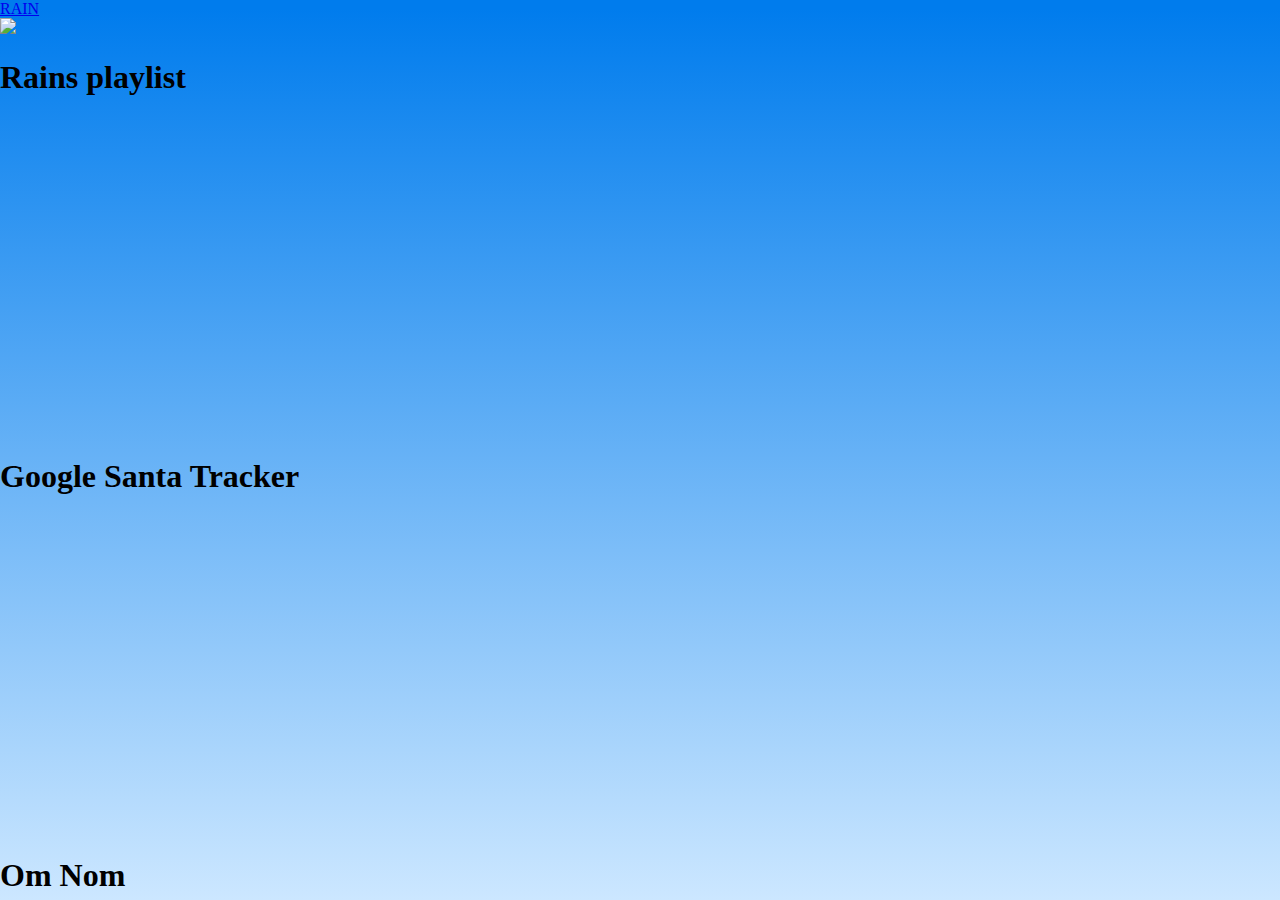
==== index.html @ d3925e73 "Update index.html" ====
<!doctype html>
<html>
  <style>
	  html, body, .container{
  width: 100%;
  height: 100%;
  min-width: 500px;
  min-height: 500px;
  margin: 0;
  padding: 0;
  overflow: hidden;
}
.container{
  background-color: #007ced;
	background: linear-gradient(to bottom, #007ced 1%,#cce7ff 100%);
}
#cloud-intro{
  position: relative;
  height: 100%;
  background: url(https://static.radulescu.me/examples/clouds/clouds1000.png);
  background: url(https://static.radulescu.me/examples/clouds/clouds1000.png) 0 200px,
              url(https://static.radulescu.me/examples/clouds/clouds1200_1.png) 0 300px,
              url(https://static.radulescu.me/examples/clouds/clouds1000_blur3.png) 100px 250px;
	animation: wind 20s linear infinite;
}
@keyframes wind{
  0% {
    background-position: 0 200px, 0 300px, 100px 250px;
  }
  100% {
    background-position: 1000px 200px, 1200px 300px, 1100px 250px;
  }

}

  </style>
<body>
  <div class="container">
	   <div id="cloud-intro">
	  
	  
<a href="rain">RAIN</a>
  <div><img src="rain/assets/magiccards.gif"/></div>
  <h1>Rains playlist</h1>
  <iframe width="560" height="315" src="https://www.youtube.com/embed/videoseries?list=PLPey6CfMaa7QVZwR9QtDLIeaoARAPE9on" frameborder="0" allowfullscreen></iframe>
  <h1>Google Santa Tracker</h1>
  <iframe width="560" height="315" src="https://www.youtube.com/embed/videoseries?list=PL590L5WQmH8ftab8SEtrKnz9f6iGQIVfD" frameborder="0" allowfullscreen></iframe>
  <h1>Om Nom</h1>
  <iframe width="560" height="315" src="https://www.youtube.com/embed/videoseries?list=PLVxGcyI6KPti53ykxmD3_3u0-VaxWvdQd" frameborder="0" allowfullscreen></iframe>
  <iframe width="560" height="315" src="https://www.youtube.com/embed/videoseries?list=PLVxGcyI6KPtjkwCTJCK3F1Z246AJFFC2d" frameborder="0" allowfullscreen></iframe>
  <iframe width="560" height="315" src="https://www.youtube.com/embed/videoseries?list=PLVxGcyI6KPtiemYXSxuR0xJa_8KsgxuHl" frameborder="0" allowfullscreen></iframe>
  <h1>LEGO</h1>
    </div>
    </div>
 
</body>
</html>
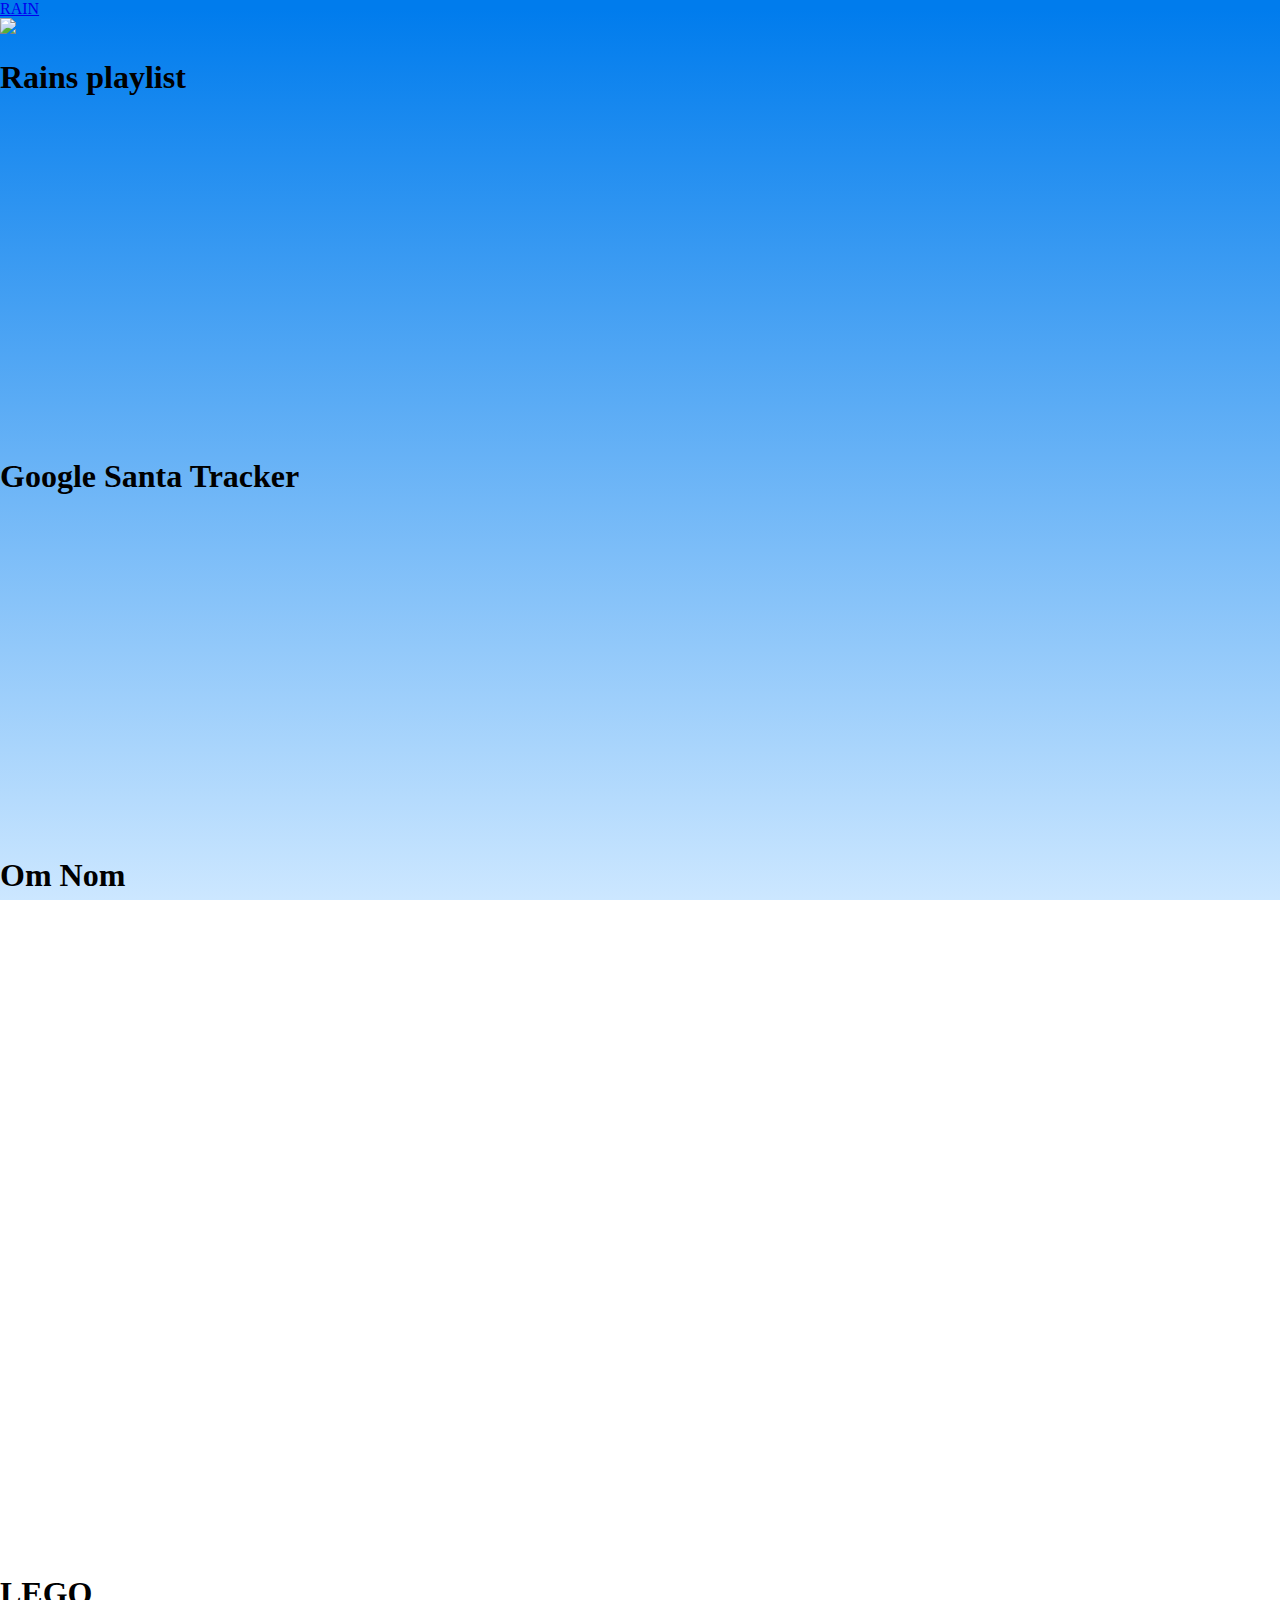
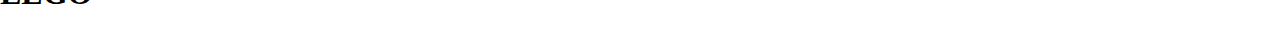
==== commit e6734156: "Update index.html" ====
--- a/index.html
+++ b/index.html
@@ -1,5 +1,6 @@
 <!doctype html>
 <html>
+	<title>Clouds</title>
   <style>
 	  html, body, .container{
   width: 100%;
@@ -8,11 +9,12 @@
   min-height: 500px;
   margin: 0;
   padding: 0;
-  overflow: hidden;
+  
 }
 .container{
   background-color: #007ced;
 	background: linear-gradient(to bottom, #007ced 1%,#cce7ff 100%);
+	overflow: hidden;
 }
 #cloud-intro{
   position: relative;
@@ -32,13 +34,18 @@
   }
 
 }
-
+	  .myContent {
+	  position: absolute;
+		  top: 0;
+		  left: 0;
+	  }
   </style>
 <body>
   <div class="container">
 	   <div id="cloud-intro">
-	  
-	  
+ </div>
+    </div>	  
+	<div class="myContent">
 <a href="rain">RAIN</a>
   <div><img src="rain/assets/magiccards.gif"/></div>
   <h1>Rains playlist</h1>
@@ -50,8 +57,7 @@
   <iframe width="560" height="315" src="https://www.youtube.com/embed/videoseries?list=PLVxGcyI6KPtjkwCTJCK3F1Z246AJFFC2d" frameborder="0" allowfullscreen></iframe>
   <iframe width="560" height="315" src="https://www.youtube.com/embed/videoseries?list=PLVxGcyI6KPtiemYXSxuR0xJa_8KsgxuHl" frameborder="0" allowfullscreen></iframe>
   <h1>LEGO</h1>
-    </div>
-    </div>
+   </div>
  
 </body>
 </html>
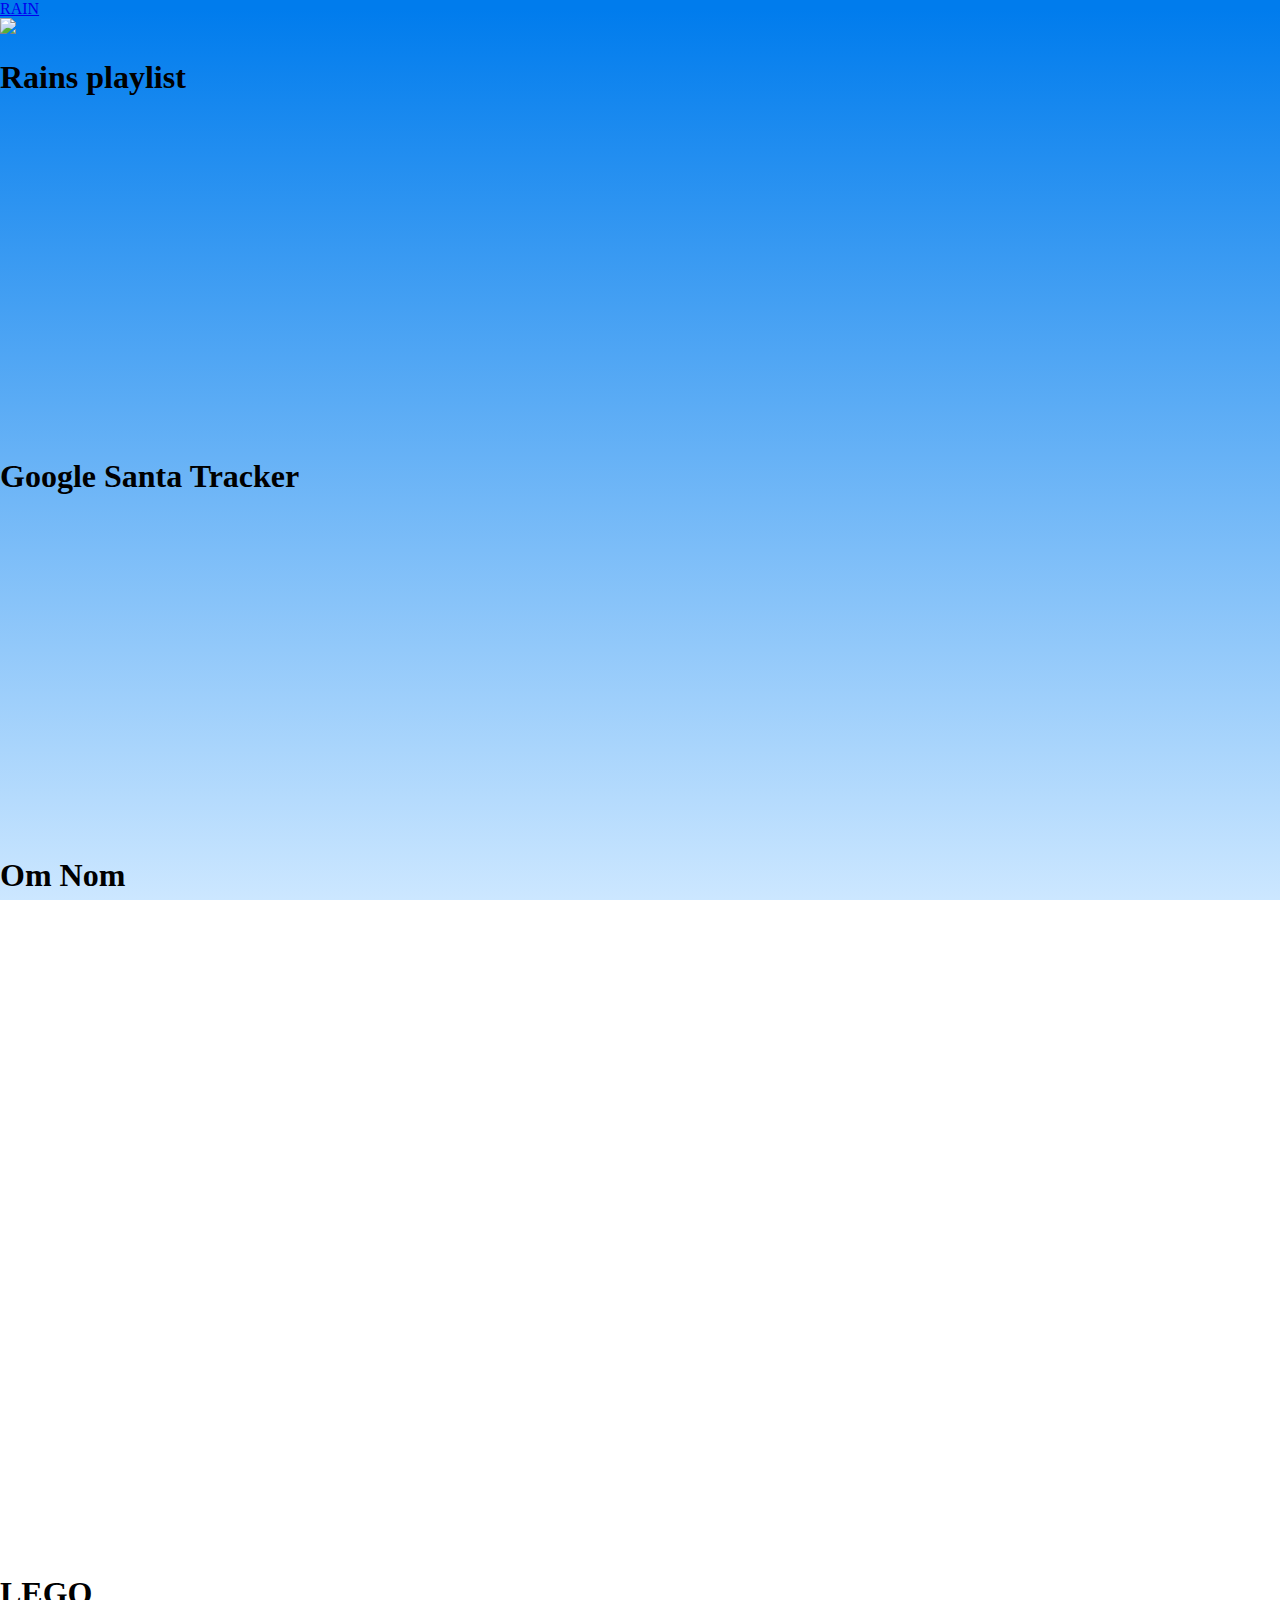
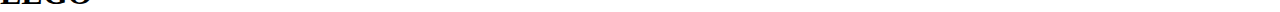
==== commit 022a6d7e: "Update index.html" ====
--- a/index.html
+++ b/index.html
@@ -12,6 +12,9 @@
   
 }
 .container{
+	position: absolute;
+	top: 0;
+	left: 0;
   background-color: #007ced;
 	background: linear-gradient(to bottom, #007ced 1%,#cce7ff 100%);
 	overflow: hidden;
@@ -35,6 +38,7 @@
 
 }
 	  .myContent {
+		  height: 100vh;
 	  position: absolute;
 		  top: 0;
 		  left: 0;
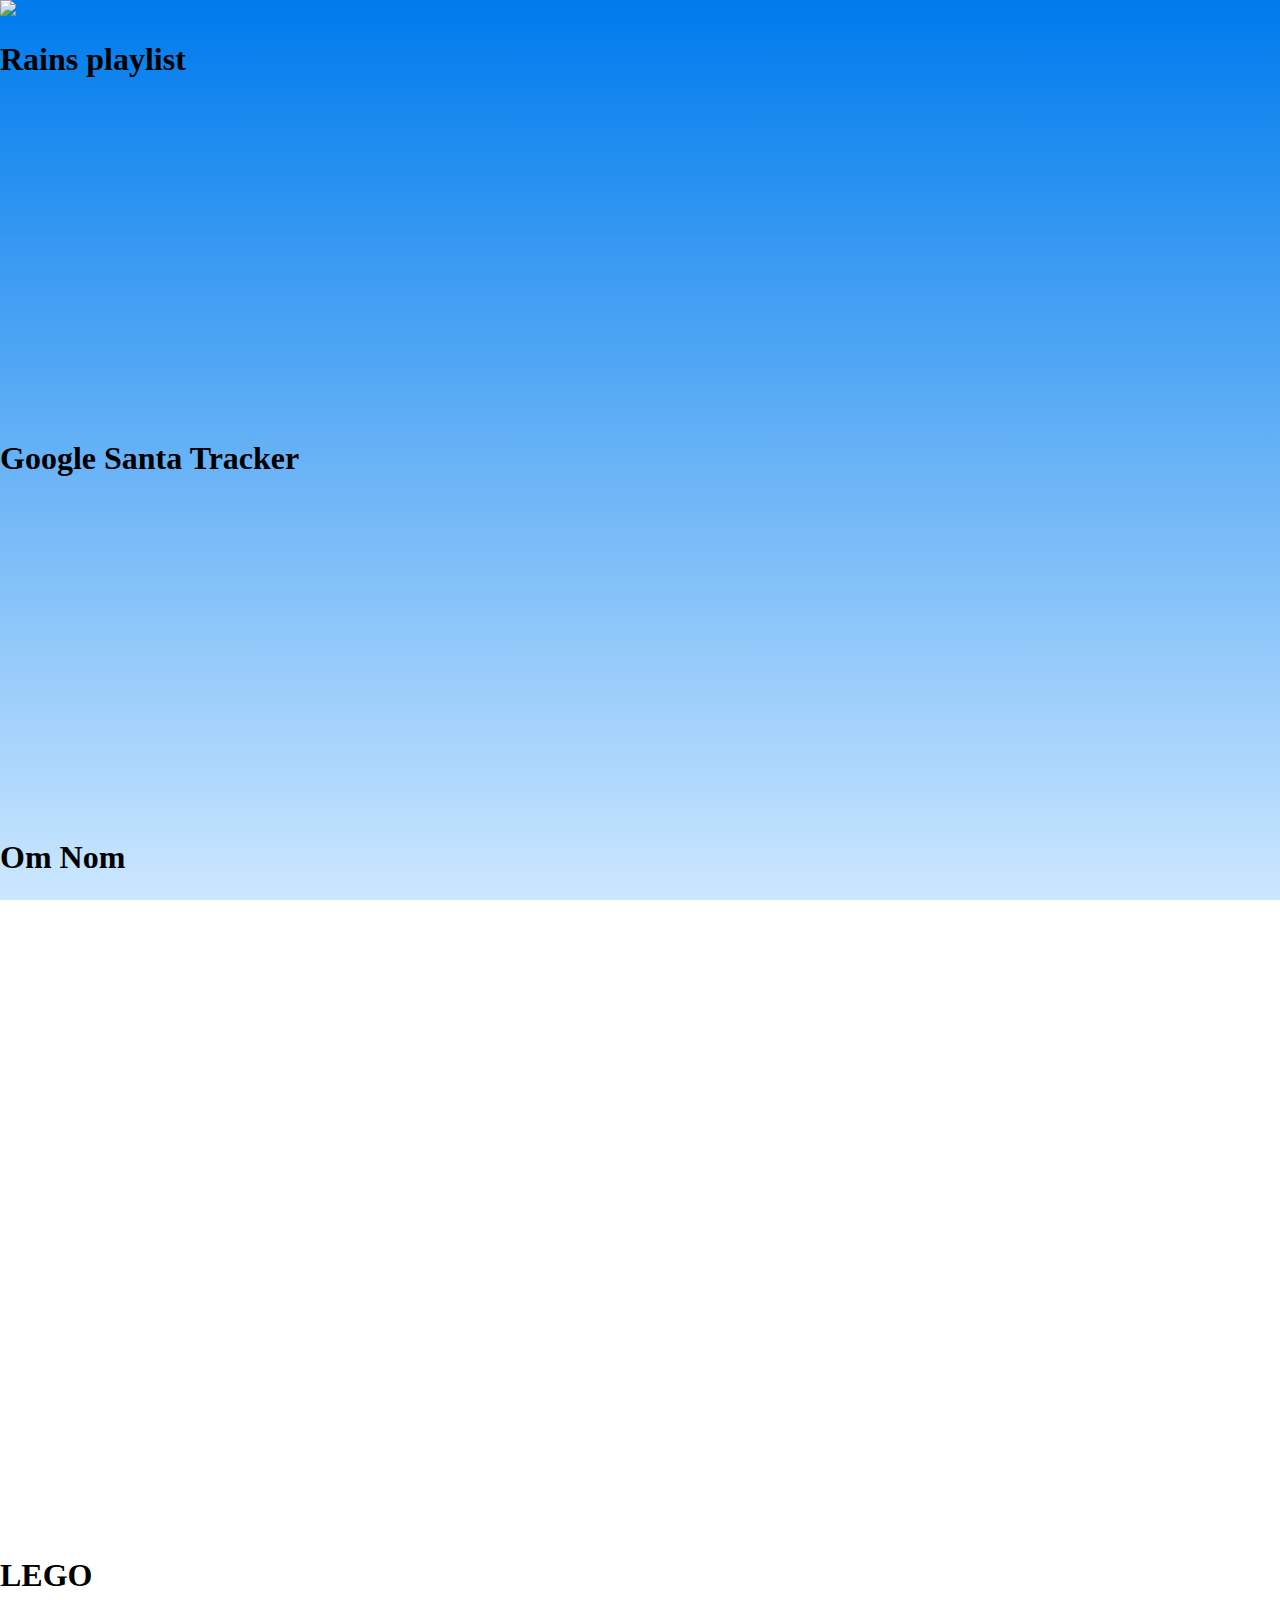
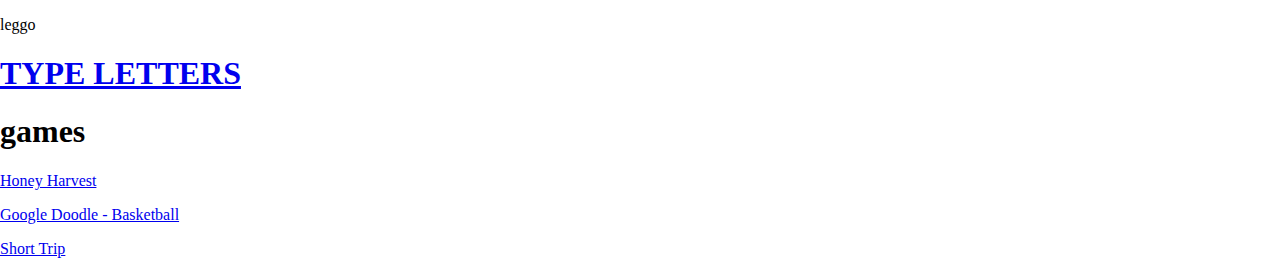
==== commit a29c0c67: "Update index.html" ====
--- a/index.html
+++ b/index.html
@@ -46,22 +46,29 @@
   </style>
 <body>
   <div class="container">
-	   <div id="cloud-intro">
- </div>
+	   <div id="cloud-intro"></div>
     </div>	  
-	<div class="myContent">
-<a href="rain">RAIN</a>
-  <div><img src="rain/assets/magiccards.gif"/></div>
-  <h1>Rains playlist</h1>
-  <iframe width="560" height="315" src="https://www.youtube.com/embed/videoseries?list=PLPey6CfMaa7QVZwR9QtDLIeaoARAPE9on" frameborder="0" allowfullscreen></iframe>
-  <h1>Google Santa Tracker</h1>
-  <iframe width="560" height="315" src="https://www.youtube.com/embed/videoseries?list=PL590L5WQmH8ftab8SEtrKnz9f6iGQIVfD" frameborder="0" allowfullscreen></iframe>
-  <h1>Om Nom</h1>
-  <iframe width="560" height="315" src="https://www.youtube.com/embed/videoseries?list=PLVxGcyI6KPti53ykxmD3_3u0-VaxWvdQd" frameborder="0" allowfullscreen></iframe>
-  <iframe width="560" height="315" src="https://www.youtube.com/embed/videoseries?list=PLVxGcyI6KPtjkwCTJCK3F1Z246AJFFC2d" frameborder="0" allowfullscreen></iframe>
-  <iframe width="560" height="315" src="https://www.youtube.com/embed/videoseries?list=PLVxGcyI6KPtiemYXSxuR0xJa_8KsgxuHl" frameborder="0" allowfullscreen></iframe>
-  <h1>LEGO</h1>
+<div class="myContent">
+	<!--<a href="rain">RAIN</a>-->
+   <div><img src="rain/assets/magiccards.gif"/></div>
+	<h1>Rains playlist</h1>
+	  <iframe width="560" height="315" src="https://www.youtube.com/embed/videoseries?list=PLPey6CfMaa7QVZwR9QtDLIeaoARAPE9on" frameborder="0" allowfullscreen></iframe>
+	<h1>Google Santa Tracker</h1>
+	  <iframe width="560" height="315" src="https://www.youtube.com/embed/videoseries?list=PL590L5WQmH8ftab8SEtrKnz9f6iGQIVfD" frameborder="0" allowfullscreen></iframe>
+	  <h1>Om Nom</h1>
+	  <iframe width="560" height="315" src="https://www.youtube.com/embed/videoseries?list=PLVxGcyI6KPti53ykxmD3_3u0-VaxWvdQd" frameborder="0" allowfullscreen></iframe>
+	  <iframe width="560" height="315" src="https://www.youtube.com/embed/videoseries?list=PLVxGcyI6KPtjkwCTJCK3F1Z246AJFFC2d" frameborder="0" allowfullscreen></iframe>
+	  <iframe width="560" height="315" src="https://www.youtube.com/embed/videoseries?list=PLVxGcyI6KPtiemYXSxuR0xJa_8KsgxuHl" frameborder="0" allowfullscreen></iframe>
+	<h1>LEGO</h1>
+	<p>leggo</p>
+	<h1><a href="https://codepen.io/rachsmith/full/oGEMbz/" target="_blank">TYPE LETTERS</a></h1>
+	<h1>games</h1>
+	<p><a href="http://disneyjunior.disney.ph/winnie-the-pooh-honey-harvest#tE8fyP73lDPz0dTS.97" target="_blank">Honey Harvest</a></p>
+	<p><a href="https://www.google.com/doodles/basketball-2012" target="_blank">Google Doodle - Basketball</a></p>
+	<p><a href="https://alexanderperrin.com.au/paper/shorttrip" target="_blank">Short Trip</a></p>
+	
    </div>
- 
+	
+	
 </body>
 </html>
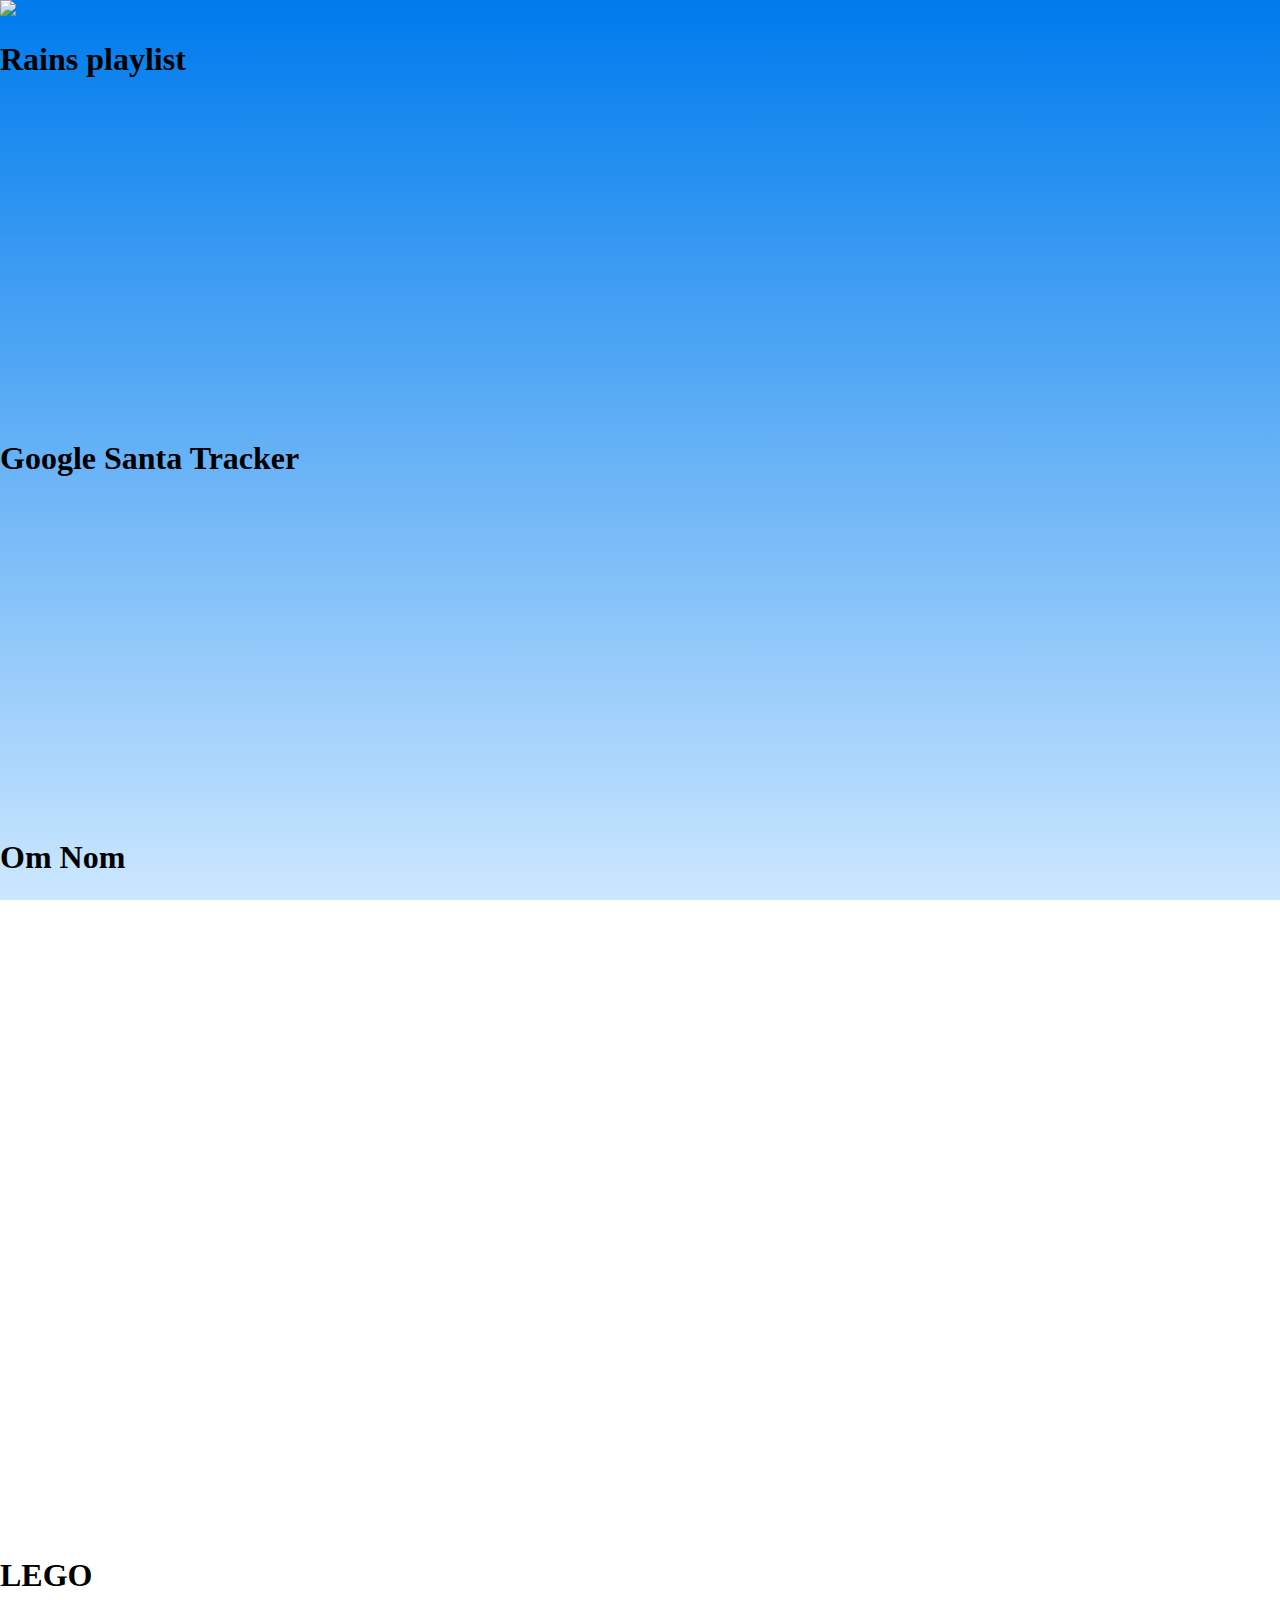
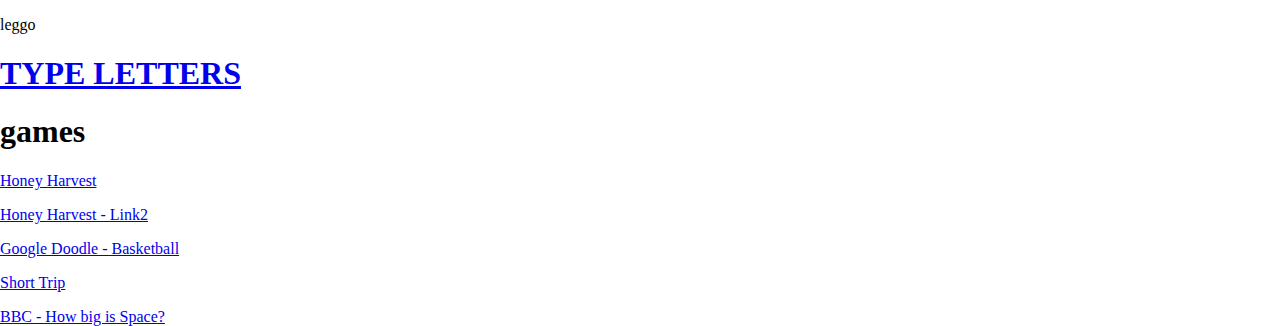
==== commit 2b2d9f71: "Rename index_1.html to index.html" ====
--- a/index.html
+++ b/index.html
@@ -64,8 +64,11 @@
 	<h1><a href="https://codepen.io/rachsmith/full/oGEMbz/" target="_blank">TYPE LETTERS</a></h1>
 	<h1>games</h1>
 	<p><a href="http://disneyjunior.disney.ph/winnie-the-pooh-honey-harvest#tE8fyP73lDPz0dTS.97" target="_blank">Honey Harvest</a></p>
+	<p><a href="http://lol.disney.com/games/winnie-the-pooh-honey-harvest" target="_blank">Honey Harvest - Link2</a></p>
+	
 	<p><a href="https://www.google.com/doodles/basketball-2012" target="_blank">Google Doodle - Basketball</a></p>
 	<p><a href="https://alexanderperrin.com.au/paper/shorttrip" target="_blank">Short Trip</a></p>
+	<p><a href="http://www.bbc.com/future/bespoke/20140304-how-big-is-space-interactive/" target="_blank">BBC - How big is Space?</a></p>
 	
    </div>
 	
